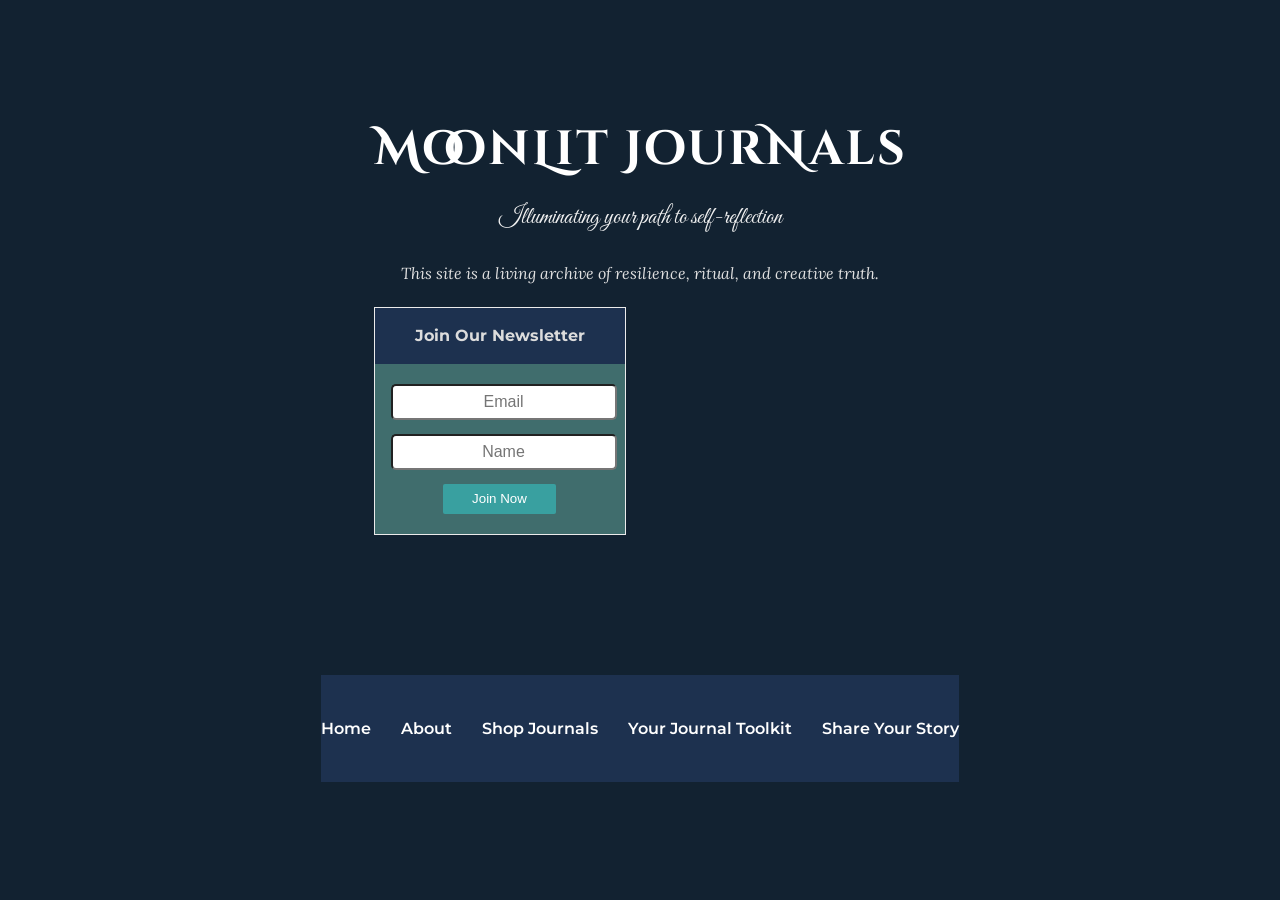
==== index.html @ 2f2d49a9 "Update index.html Re-added <div class="coming-soon"> & added </div> to close" ====
<!DOCTYPE html>
<html lang="en">

<head>
  <meta charset="UTF-8" />
  <meta name="viewport" content="width=device-width, initial-scale=1.0" />
  <title>Moonlit Journals</title>

  <!-- Google Fonts -->
  <link
    href="https://fonts.googleapis.com/css2?family=Cinzel+Decorative:wght@400;700&family=Great+Vibes&family=Lora:ital,wght@0,400;0,700;1,400&family=Montserrat:wght@400;600&display=swap"
    rel="stylesheet">

  <!-- Your CSS -->
  <link rel="stylesheet" href="style.css" />
</head>

<body>

  <!-- ===========================================================
       TOP HERO SECTION (Landing Page)
  ============================================================ -->

  <!-- ===========================================================
       MAIN PAGE CONTENT WRAPPER
  ============================================================ -->
  <div class="page-wrapper">

    <!-- =======================
         HEADER SECTION
    ======================== -->
    <header>
      <h1 class="logo">MoonLit JourNals</h1>
      <p class="tagline">Illuminating your path to self-reflection</p>
      <p class="legacy-note">This site is a living archive of resilience, ritual, and creative truth.</p>
    </header>


    <!-- =======================
         COMING SOON SECTION
    ======================== -->
    <div class="coming-soon">
       <!-- Content here -->
      <div style="background-image: url('Copilot_20250926_103959.png');">

      </div>
    </div>
      <!-- =======================
           ZOHO FORM (intact)
      ======================== -->
      <!--Zoho Campaigns Web-Optin Form's Code START-->
      <script type="text/javascript"
        src="https://zgnp-zngp.maillist-manage.com/js/optin.min.js"
        onload="setupSF('sf3z2011ca6684e1fb202ba13736cb9caa00669bcf908f8a3bc1005debcfa379ceef','ZCFORMVIEW',false,'light',false,'0')"></script>

      <script type="text/javascript">
        function runOnFormSubmit_sf3z2011ca6684e1fb202ba13736cb9caa00669bcf908f8a3bc1005debcfa379ceef(th) {
          /* Custom pre-submit code goes here */
        };
      </script>

      <!-- Zoho injected HTML (unchanged except indentation cleaned) -->
      <div id="sf3z2011ca6684e1fb202ba13736cb9caa00669bcf908f8a3bc1005debcfa379ceef" data-type="signupform">
        <div id="customForm">
          <div class="quick_form_2_css"
            style="border: 1px solid rgb(235, 235, 235); background-color: rgb(64, 109, 109); width: 250px; font-family: Arial;">
            <div style="text-align: center">

              <div style="font-size: 16px; font-family: Calibri; font-weight: bold; color: rgb(220, 220, 220);
                padding: 15px 0px; background-color: rgb(29, 49, 79);" id="SIGNUP_HEADING">
                Join Our Newsletter
              </div>

              <form method="POST" id="zcampaignOptinForm"
                style="margin: 0px; width: 100%; color: rgb(255, 255, 255)"
                action="https://zgnp-zngp.maillist-manage.com/weboptin.zc" target="_zcSignup">

                <div style="position: relative; width: 218px; height: 30px; margin: 20px auto 0;">
                  <input type="text" placeholder="Email" name="CONTACT_EMAIL"
                    style="font-size: 16px; width: 100%; height: 100%; text-align: center; color: #888; border-radius: 5px;">
                </div>

                <div style="position: relative; width: 218px; height: 30px; margin: 20px auto 0;">
                  <input type="text" placeholder="Name" name="LASTNAME"
                    style="font-size: 16px; width: 100%; height: 100%; text-align: center; color: #888; border-radius: 5px;">
                </div>

                <div style="position: relative; width: 113px; height: 30px; margin: 20px auto;">
                  <input type="button" value="Join Now" id="zcWebOptin"
                    style="width: 100%; height: 100%; background-color: rgb(57, 160, 160);
                      border: none; color: #fff; cursor: pointer; border-radius: 2px;">
                </div>

                <!-- Hidden fields (do not touch) -->
                <input type="hidden" name="submitType" value="optinCustomView">
                <input type="hidden" name="formType" value="QuickForm">
                <input type="hidden" name="zx" value="135af4ad4">
                <input type="hidden" name="zcvers" value="3.0">
                <input type="hidden" name="mode" value="OptinCreateView">
                <input type="hidden" name="zcld" value="1158a6234af37cd47">
                <input type="hidden" name="zctd" value="1158a6234af37cb91">
                <input type="hidden" name="zc_Url" value="zgnp-zngp.maillist-manage.com">
                <input type="hidden" name="zc_trackCode" value="ZCFORMVIEW">
                <input type="hidden" name="zc_formIx"
                  value="3z2011ca6684e1fb202ba13736cb9caa00669bcf908f8a3bc1005debcfa379ceef">

              </form>

            </div>
          </div>
        </div>
      </div>
      <!--Zoho Campaigns Web-Optin Form's Code END-->

    </div><!-- /coming-soon -->

  </div><!-- /page-wrapper -->


  <!-- ===========================================================
       FOOTER
  ============================================================ -->
  <footer>
    <nav class="nav-bar">
      <ul class="nav-menu">
        <li><a href="#">Home</a></li>
        <li><a href="#">About</a></li>
        <li><a href="#">Shop Journals</a></li>
        <li><a href="#">Your Journal Toolkit</a></li>
        <li><a href="#">Share Your Story</a></li>
      </ul>
    </nav>
  </footer>

</body>
</html>
---- style.css ----
/* Cinzel Decorative – Bold */
@font-face {
  font-family: 'CinzelDecorative';
  src: url('fonts/CinzelDecorative-Bold.ttf') format('truetype');
  font-weight: 700;
  font-style: normal;
}

/* Great Vibes – Regular */
@font-face {
  font-family: 'GreatVibes';
  src: url('fonts/GreatVibes-Regular.ttf') format('truetype');
  font-weight: normal;
  font-style: normal;
}

/* Lora – Regular */
@font-face {
  font-family: 'Lora';
  src: url('fonts/Lora-Regular.ttf') format('truetype');
  font-weight: 400;
  font-style: normal;
}

/* Lora – Bold */
@font-face {
  font-family: 'Lora';
  src: url('fonts/Lora-Bold.ttf') format('truetype');
  font-weight: 700;
  font-style: normal;
}

/* Montserrat – Regular */
@font-face {
  font-family: 'Montserrat';
  src: url('fonts/Montserrat-Regular.ttf') format('truetype');
  font-weight: 400;
  font-style: normal;
}

/* 🌿 Base Reset & Body Ritual
   This sets the emotional tone for your entire site — calm, readable, and mythic. */
body {
  margin: 0;
  padding: 0;
  display: flex;
  flex-direction: column;
  align-items: center;
  justify-content: center; /* centers vertically */
  font-family: 'Lora', serif; /* Reflective and warm for journal body text */
  font-size: 1em;
  line-height: 1.6; /* Increased for accessibility and emotional spaciousness */
  color: #333;
  background-color: #122231; /* dark navy blue */
}
/* ---------------------------------------------------
   1. BACKGROUND HERO (Landing Page)
--------------------------------------------------- */

.landing-page {
    height: 100vh; /* full screen */
    width: 100%;
    background-image: url("Copilot_20250926_103959.png"); /* your coming-soon image */
    background-size: cover;       /* fills entire screen */
    background-position: center;  /* centers image focal point */
    background-repeat: no-repeat;
    display: flex;
    justify-content: center;
    align-items: center;
    text-align: center;
}

/* overlay content so it sits ON TOP of image */
.landing-content {
    background: rgba(0, 0, 0, 0.45); /* optional soft overlay */
    padding: 30px 40px;
    border-radius: 12px;
}

/* ---------------------------------------------------
   2. BODY BASE
--------------------------------------------------- */

body {
    margin: 0;
    padding: 0;
    font-family: "Lora", serif;
    background-color: #122231;
    overflow-x: hidden; /* prevent sideways scroll */
}

/* ---------------------------------------------------
   3. LOGO + TAGLINE (inside landing-page)
--------------------------------------------------- */

.logo {
    font-family: "Cinzel Decorative", serif;
    font-size: 48px;
    color: #ffffff;
    margin-bottom: 10px;
    letter-spacing: 2px;
}

.tagline {
    font-family: "Great Vibes", cursive;
    font-size: 24px;
    color: #f1f1f1;
    margin-top: 5px;
}

.legacy-note {
    color: #e0e0e0;
    font-size: 16px;
    font-style: italic;
}

/* ---------------------------------------------------
   4. PAGE WRAPPER (content BELOW hero)
--------------------------------------------------- */

.page-wrapper {
    max-width: 900px;
    margin: 60px auto;
    padding: 20px;
    text-align: center;
}

/* ---------------------------------------------------
   5. ZOHO FORM FIX
--------------------------------------------------- */

/* override all the inline fonts and sizing */
#customForm * {
    font-family: "Montserrat", sans-serif !important;
}

/* center the form */
#customForm {
    margin: 0 auto;
}

/* remove huge auto-margins from Zoho */
.quick_form_2_css {
    margin-top: 20px !important;
}



/* ---------------------------------------------------
   6. FOOTER NAV
--------------------------------------------------- */

footer {
    background-color: #1d314f;
    padding: 25px 0;
    margin-top: 60px;
}

.nav-menu {
    list-style: none;
    display: flex;
    justify-content: center;
    gap: 30px;
    padding: 0;
}

.nav-menu a {
    color: #ffffff;
    text-decoration: none;
    font-family: "Montserrat", sans-serif;
    font-weight: 600;
}
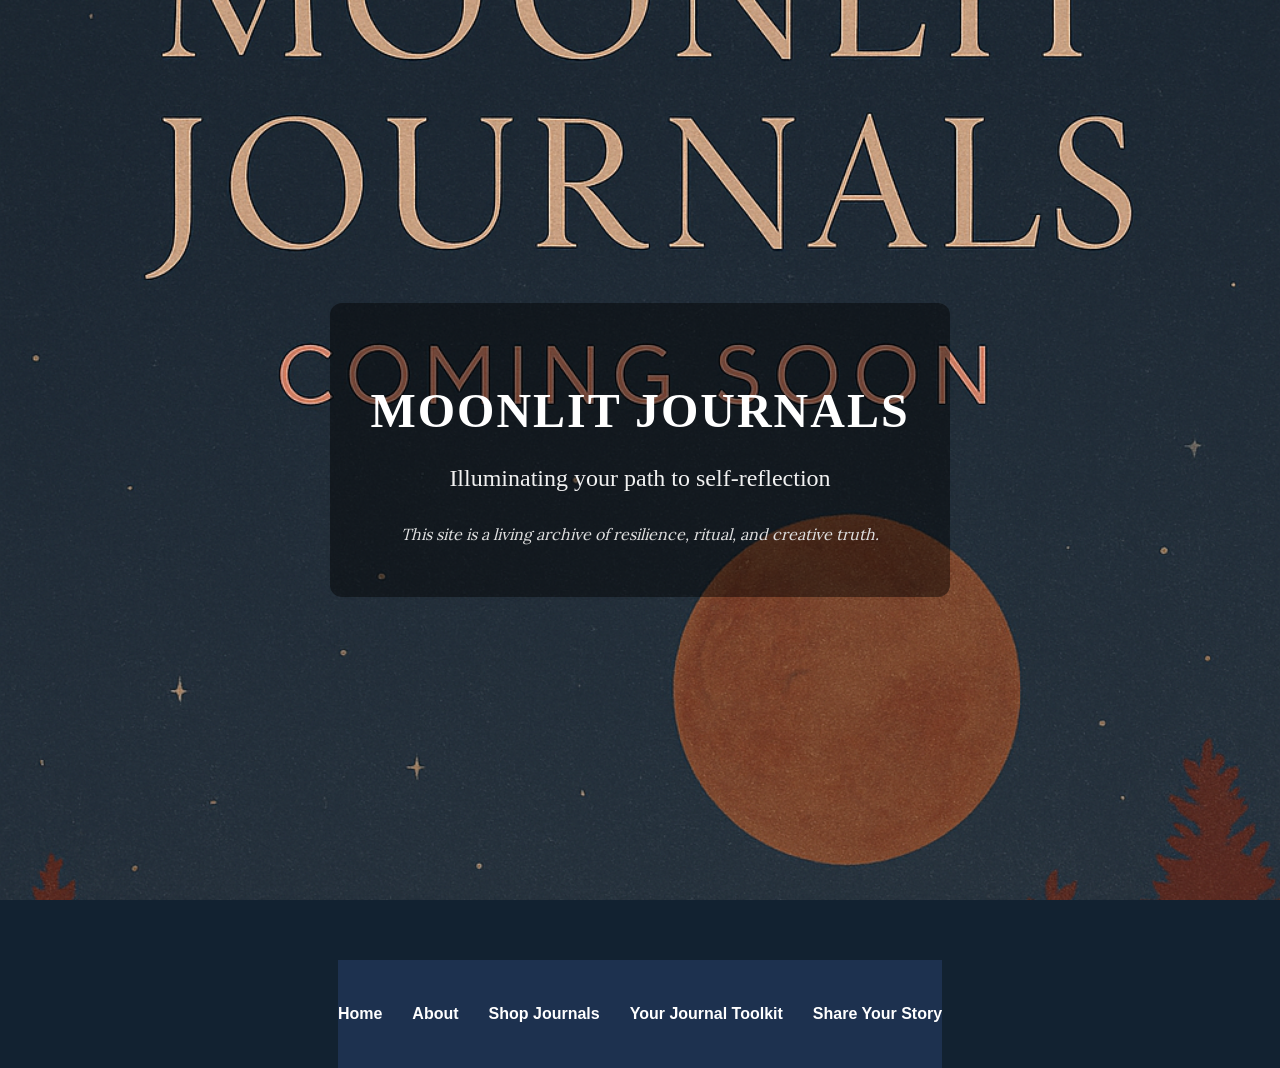
==== commit 657f290c: "Refactor index.html for simplified layout Removed old HTML structure and replaced with a simplified " ====
--- a/index.html
+++ b/index.html
@@ -1,139 +1,36 @@
 <!DOCTYPE html>
 <html lang="en">
-
 <head>
-  <meta charset="UTF-8" />
-  <meta name="viewport" content="width=device-width, initial-scale=1.0" />
-  <title>Moonlit Journals</title>
-
-  <!-- Google Fonts -->
-  <link
-    href="https://fonts.googleapis.com/css2?family=Cinzel+Decorative:wght@400;700&family=Great+Vibes&family=Lora:ital,wght@0,400;0,700;1,400&family=Montserrat:wght@400;600&display=swap"
-    rel="stylesheet">
-
-  <!-- Your CSS -->
-  <link rel="stylesheet" href="style.css" />
+    <meta charset="UTF-8">
+    <link rel="stylesheet" href="style.css">
+    <title>Moonlit Journals</title>
 </head>
-
 <body>
 
-  <!-- ===========================================================
-       TOP HERO SECTION (Landing Page)
-  ============================================================ -->
+    <!-- Hero Section -->
+    <section class="landing-page">
+        <div class="landing-content">
+            <h1 class="logo">MOONLIT JOURNALS</h1>
+            <p class="tagline">Illuminating your path to self-reflection</p>
+            <p class="legacy-note">This site is a living archive of resilience, ritual, and creative truth.</p>
+            
+            <!-- Zoho Newsletter Form Placeholder -->
+            <div id="customForm" class="quick_form_2_css">
+                <!-- Paste your Zoho embed code here -->
+            </div>
+        </div>
+    </section>
 
-  <!-- ===========================================================
-       MAIN PAGE CONTENT WRAPPER
-  ============================================================ -->
-  <div class="page-wrapper">
-
-    <!-- =======================
-         HEADER SECTION
-    ======================== -->
-    <header>
-      <h1 class="logo">MoonLit JourNals</h1>
-      <p class="tagline">Illuminating your path to self-reflection</p>
-      <p class="legacy-note">This site is a living archive of resilience, ritual, and creative truth.</p>
-    </header>
-
-
-    <!-- =======================
-         COMING SOON SECTION
-    ======================== -->
-    <div class="coming-soon">
-       <!-- Content here -->
-      <div style="background-image: url('Copilot_20250926_103959.png');">
-
-      </div>
-    </div>
-      <!-- =======================
-           ZOHO FORM (intact)
-      ======================== -->
-      <!--Zoho Campaigns Web-Optin Form's Code START-->
-      <script type="text/javascript"
-        src="https://zgnp-zngp.maillist-manage.com/js/optin.min.js"
-        onload="setupSF('sf3z2011ca6684e1fb202ba13736cb9caa00669bcf908f8a3bc1005debcfa379ceef','ZCFORMVIEW',false,'light',false,'0')"></script>
-
-      <script type="text/javascript">
-        function runOnFormSubmit_sf3z2011ca6684e1fb202ba13736cb9caa00669bcf908f8a3bc1005debcfa379ceef(th) {
-          /* Custom pre-submit code goes here */
-        };
-      </script>
-
-      <!-- Zoho injected HTML (unchanged except indentation cleaned) -->
-      <div id="sf3z2011ca6684e1fb202ba13736cb9caa00669bcf908f8a3bc1005debcfa379ceef" data-type="signupform">
-        <div id="customForm">
-          <div class="quick_form_2_css"
-            style="border: 1px solid rgb(235, 235, 235); background-color: rgb(64, 109, 109); width: 250px; font-family: Arial;">
-            <div style="text-align: center">
-
-              <div style="font-size: 16px; font-family: Calibri; font-weight: bold; color: rgb(220, 220, 220);
-                padding: 15px 0px; background-color: rgb(29, 49, 79);" id="SIGNUP_HEADING">
-                Join Our Newsletter
-              </div>
-
-              <form method="POST" id="zcampaignOptinForm"
-                style="margin: 0px; width: 100%; color: rgb(255, 255, 255)"
-                action="https://zgnp-zngp.maillist-manage.com/weboptin.zc" target="_zcSignup">
-
-                <div style="position: relative; width: 218px; height: 30px; margin: 20px auto 0;">
-                  <input type="text" placeholder="Email" name="CONTACT_EMAIL"
-                    style="font-size: 16px; width: 100%; height: 100%; text-align: center; color: #888; border-radius: 5px;">
-                </div>
-
-                <div style="position: relative; width: 218px; height: 30px; margin: 20px auto 0;">
-                  <input type="text" placeholder="Name" name="LASTNAME"
-                    style="font-size: 16px; width: 100%; height: 100%; text-align: center; color: #888; border-radius: 5px;">
-                </div>
-
-                <div style="position: relative; width: 113px; height: 30px; margin: 20px auto;">
-                  <input type="button" value="Join Now" id="zcWebOptin"
-                    style="width: 100%; height: 100%; background-color: rgb(57, 160, 160);
-                      border: none; color: #fff; cursor: pointer; border-radius: 2px;">
-                </div>
-
-                <!-- Hidden fields (do not touch) -->
-                <input type="hidden" name="submitType" value="optinCustomView">
-                <input type="hidden" name="formType" value="QuickForm">
-                <input type="hidden" name="zx" value="135af4ad4">
-                <input type="hidden" name="zcvers" value="3.0">
-                <input type="hidden" name="mode" value="OptinCreateView">
-                <input type="hidden" name="zcld" value="1158a6234af37cd47">
-                <input type="hidden" name="zctd" value="1158a6234af37cb91">
-                <input type="hidden" name="zc_Url" value="zgnp-zngp.maillist-manage.com">
-                <input type="hidden" name="zc_trackCode" value="ZCFORMVIEW">
-                <input type="hidden" name="zc_formIx"
-                  value="3z2011ca6684e1fb202ba13736cb9caa00669bcf908f8a3bc1005debcfa379ceef">
-
-              </form>
-
-            </div>
-          </div>
-        </div>
-      </div>
-      <!--Zoho Campaigns Web-Optin Form's Code END-->
-
-    </div><!-- /coming-soon -->
-
-  </div><!-- /page-wrapper -->
-
-
-  <!-- ===========================================================
-       FOOTER
-  ============================================================ -->
-  <footer>
-    <nav class="nav-bar">
-      <ul class="nav-menu">
-        <li><a href="#">Home</a></li>
-        <li><a href="#">About</a></li>
-        <li><a href="#">Shop Journals</a></li>
-        <li><a href="#">Your Journal Toolkit</a></li>
-        <li><a href="#">Share Your Story</a></li>
-      </ul>
-    </nav>
-  </footer>
+    <!-- Navigation Footer -->
+    <footer>
+        <ul class="nav-menu">
+            <li><a href="index.html">Home</a></li>
+            <li><a href="about.html">About</a></li>
+            <li><a href="shop.html">Shop Journals</a></li>
+            <li><a href="toolkit.html">Your Journal Toolkit</a></li>
+            <li><a href="story.html">Share Your Story</a></li>
+        </ul>
+    </footer>
 
 </body>
 </html>
-
-
-
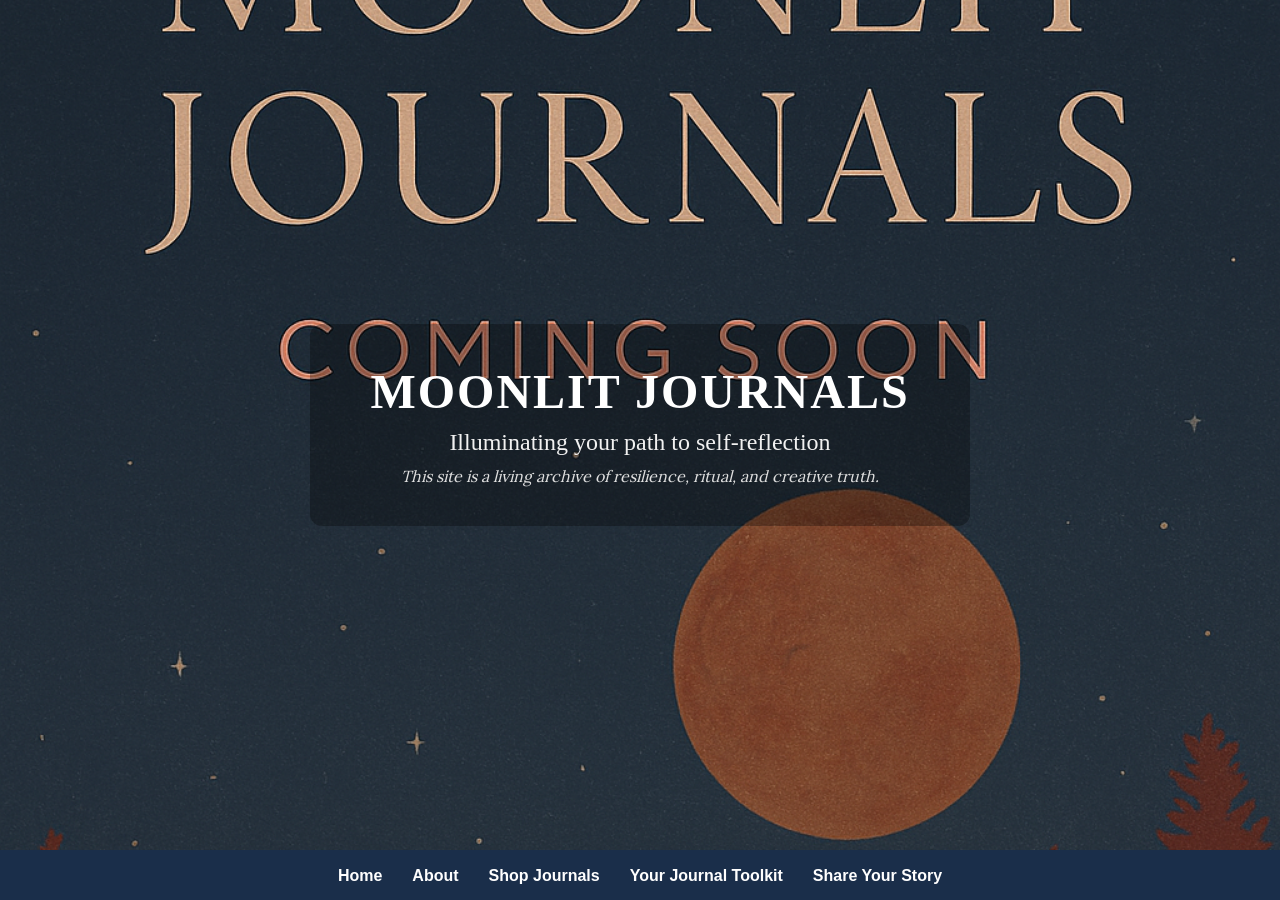
==== commit 16e3b0e6: "Simplify layout: hero takes full screen, transparent footer overlay" ====
--- a/index.html
+++ b/index.html
@@ -1,36 +1,32 @@
-<!DOCTYPE html>
-<html lang="en">
-<head>
-    <meta charset="UTF-8">
-    <link rel="stylesheet" href="style.css">
-    <title>Moonlit Journals</title>
-</head>
-<body>
-
-    <!-- Hero Section -->
-    <section class="landing-page">
-        <div class="landing-content">
-            <h1 class="logo">MOONLIT JOURNALS</h1>
-            <p class="tagline">Illuminating your path to self-reflection</p>
-            <p class="legacy-note">This site is a living archive of resilience, ritual, and creative truth.</p>
-            
-            <!-- Zoho Newsletter Form Placeholder -->
-            <div id="customForm" class="quick_form_2_css">
-                <!-- Paste your Zoho embed code here -->
-            </div>
-        </div>
-    </section>
-
-    <!-- Navigation Footer -->
-    <footer>
-        <ul class="nav-menu">
-            <li><a href="index.html">Home</a></li>
-            <li><a href="about.html">About</a></li>
-            <li><a href="shop.html">Shop Journals</a></li>
-            <li><a href="toolkit.html">Your Journal Toolkit</a></li>
-            <li><a href="story.html">Share Your Story</a></li>
-        </ul>
-    </footer>
-
-</body>
-</html>
+<!DOCTYPE html>
+<html lang="en">
+<head>
+    <meta charset="UTF-8">
+    <meta name="viewport" content="width=device-width, initial-scale=1.0" />
+    <link rel="stylesheet" href="style.css">
+    <title>Moonlit Journals</title>
+</head>
+<body>
+
+    <!-- Hero Section with Background Image -->
+    <section class="landing-page">
+        <div class="landing-content">
+            <h1 class="logo">MOONLIT JOURNALS</h1>
+            <p class="tagline">Illuminating your path to self-reflection</p>
+            <p class="legacy-note">This site is a living archive of resilience, ritual, and creative truth.</p>
+        </div>
+    </section>
+
+    <!-- Navigation Footer -->
+    <footer>
+        <ul class="nav-menu">
+            <li><a href="index.html">Home</a></li>
+            <li><a href="about.html">About</a></li>
+            <li><a href="shop.html">Shop Journals</a></li>
+            <li><a href="toolkit.html">Your Journal Toolkit</a></li>
+            <li><a href="story.html">Share Your Story</a></li>
+        </ul>
+    </footer>
+
+</body>
+</html>
--- a/style.css
+++ b/style.css
@@ -1,174 +1,136 @@
-/* Cinzel Decorative – Bold */
-@font-face {
-  font-family: 'CinzelDecorative';
-  src: url('fonts/CinzelDecorative-Bold.ttf') format('truetype');
-  font-weight: 700;
-  font-style: normal;
-}
-
-/* Great Vibes – Regular */
-@font-face {
-  font-family: 'GreatVibes';
-  src: url('fonts/GreatVibes-Regular.ttf') format('truetype');
-  font-weight: normal;
-  font-style: normal;
-}
-
-/* Lora – Regular */
-@font-face {
-  font-family: 'Lora';
-  src: url('fonts/Lora-Regular.ttf') format('truetype');
-  font-weight: 400;
-  font-style: normal;
-}
-
-/* Lora – Bold */
-@font-face {
-  font-family: 'Lora';
-  src: url('fonts/Lora-Bold.ttf') format('truetype');
-  font-weight: 700;
-  font-style: normal;
-}
-
-/* Montserrat – Regular */
-@font-face {
-  font-family: 'Montserrat';
-  src: url('fonts/Montserrat-Regular.ttf') format('truetype');
-  font-weight: 400;
-  font-style: normal;
-}
-
-/* 🌿 Base Reset & Body Ritual
-   This sets the emotional tone for your entire site — calm, readable, and mythic. */
-body {
-  margin: 0;
-  padding: 0;
-  display: flex;
-  flex-direction: column;
-  align-items: center;
-  justify-content: center; /* centers vertically */
-  font-family: 'Lora', serif; /* Reflective and warm for journal body text */
-  font-size: 1em;
-  line-height: 1.6; /* Increased for accessibility and emotional spaciousness */
-  color: #333;
-  background-color: #122231; /* dark navy blue */
-}
-/* ---------------------------------------------------
-   1. BACKGROUND HERO (Landing Page)
---------------------------------------------------- */
-
-.landing-page {
-    height: 100vh; /* full screen */
-    width: 100%;
-    background-image: url("Copilot_20250926_103959.png"); /* your coming-soon image */
-    background-size: cover;       /* fills entire screen */
-    background-position: center;  /* centers image focal point */
-    background-repeat: no-repeat;
-    display: flex;
-    justify-content: center;
-    align-items: center;
-    text-align: center;
-}
-
-/* overlay content so it sits ON TOP of image */
-.landing-content {
-    background: rgba(0, 0, 0, 0.45); /* optional soft overlay */
-    padding: 30px 40px;
-    border-radius: 12px;
-}
-
-/* ---------------------------------------------------
-   2. BODY BASE
---------------------------------------------------- */
-
-body {
-    margin: 0;
-    padding: 0;
-    font-family: "Lora", serif;
-    background-color: #122231;
-    overflow-x: hidden; /* prevent sideways scroll */
-}
-
-/* ---------------------------------------------------
-   3. LOGO + TAGLINE (inside landing-page)
---------------------------------------------------- */
-
-.logo {
-    font-family: "Cinzel Decorative", serif;
-    font-size: 48px;
-    color: #ffffff;
-    margin-bottom: 10px;
-    letter-spacing: 2px;
-}
-
-.tagline {
-    font-family: "Great Vibes", cursive;
-    font-size: 24px;
-    color: #f1f1f1;
-    margin-top: 5px;
-}
-
-.legacy-note {
-    color: #e0e0e0;
-    font-size: 16px;
-    font-style: italic;
-}
-
-/* ---------------------------------------------------
-   4. PAGE WRAPPER (content BELOW hero)
---------------------------------------------------- */
-
-.page-wrapper {
-    max-width: 900px;
-    margin: 60px auto;
-    padding: 20px;
-    text-align: center;
-}
-
-/* ---------------------------------------------------
-   5. ZOHO FORM FIX
---------------------------------------------------- */
-
-/* override all the inline fonts and sizing */
-#customForm * {
-    font-family: "Montserrat", sans-serif !important;
-}
-
-/* center the form */
-#customForm {
-    margin: 0 auto;
-}
-
-/* remove huge auto-margins from Zoho */
-.quick_form_2_css {
-    margin-top: 20px !important;
-}
-
-
-
-/* ---------------------------------------------------
-   6. FOOTER NAV
---------------------------------------------------- */
-
-footer {
-    background-color: #1d314f;
-    padding: 25px 0;
-    margin-top: 60px;
-}
-
-.nav-menu {
-    list-style: none;
-    display: flex;
-    justify-content: center;
-    gap: 30px;
-    padding: 0;
-}
-
-.nav-menu a {
-    color: #ffffff;
-    text-decoration: none;
-    font-family: "Montserrat", sans-serif;
-    font-weight: 600;
-}
-
-
+/* Reset & Base */
+* {
+    box-sizing: border-box;
+}
+
+html, body {
+    height: 100%;
+    margin: 0;
+    padding: 0;
+    overflow: hidden;
+}
+
+/* Cinzel Decorative – Bold */
+@font-face {
+  font-family: 'CinzelDecorative';
+  src: url('fonts/CinzelDecorative-Bold.ttf') format('truetype');
+  font-weight: 700;
+  font-style: normal;
+}
+
+/* Great Vibes – Regular */
+@font-face {
+  font-family: 'GreatVibes';
+  src: url('fonts/GreatVibes-Regular.ttf') format('truetype');
+  font-weight: normal;
+  font-style: normal;
+}
+
+/* Lora – Regular */
+@font-face {
+  font-family: 'Lora';
+  src: url('fonts/Lora-Regular.ttf') format('truetype');
+  font-weight: 400;
+  font-style: normal;
+}
+
+/* Lora – Bold */
+@font-face {
+  font-family: 'Lora';
+  src: url('fonts/Lora-Bold.ttf') format('truetype');
+  font-weight: 700;
+  font-style: normal;
+}
+
+/* Montserrat – Regular */
+@font-face {
+  font-family: 'Montserrat';
+  src: url('fonts/Montserrat-Regular.ttf') format('truetype');
+  font-weight: 400;
+  font-style: normal;
+}
+
+/* 🌿 Base Body */
+body {
+    margin: 0;
+    padding: 0;
+    font-family: "Lora", serif;
+    background-color: #122231;
+    overflow: hidden;
+    height: 100vh;
+    display: flex;
+    flex-direction: column;
+}
+
+/* 🌌 Full-Screen Hero Section */
+.landing-page {
+    flex: 1;
+    width: 100%;
+    background-image: url("Copilot_20250926_103959.png");
+    background-size: cover;
+    background-position: center;
+    background-repeat: no-repeat;
+    display: flex;
+    justify-content: center;
+    align-items: center;
+    text-align: center;
+}
+
+/* Landing Content Overlay */
+.landing-content {
+    background: rgba(0, 0, 0, 0.3);
+    padding: 40px 60px;
+    border-radius: 12px;
+}
+
+.logo {
+    font-family: "Cinzel Decorative", serif;
+    font-size: 48px;
+    color: #ffffff;
+    margin: 0 0 10px 0;
+    letter-spacing: 2px;
+}
+
+.tagline {
+    font-family: "Great Vibes", cursive;
+    font-size: 24px;
+    color: #f1f1f1;
+    margin: 5px 0;
+}
+
+.legacy-note {
+    color: #e0e0e0;
+    font-size: 16px;
+    font-style: italic;
+    margin: 10px 0 0 0;
+}
+
+/* 🌙 Transparent Footer Overlay */
+footer {
+    background-color: rgba(29, 49, 79, 0.85);
+    padding: 15px 0;
+    width: 100%;
+    flex-shrink: 0;
+    backdrop-filter: blur(4px);
+}
+
+.nav-menu {
+    list-style: none;
+    display: flex;
+    justify-content: center;
+    gap: 30px;
+    padding: 0;
+    margin: 0;
+}
+
+.nav-menu a {
+    color: #ffffff;
+    text-decoration: none;
+    font-family: "Montserrat", sans-serif;
+    font-weight: 600;
+    transition: color 0.3s ease;
+}
+
+.nav-menu a:hover {
+    color: #39a0a0;
+}
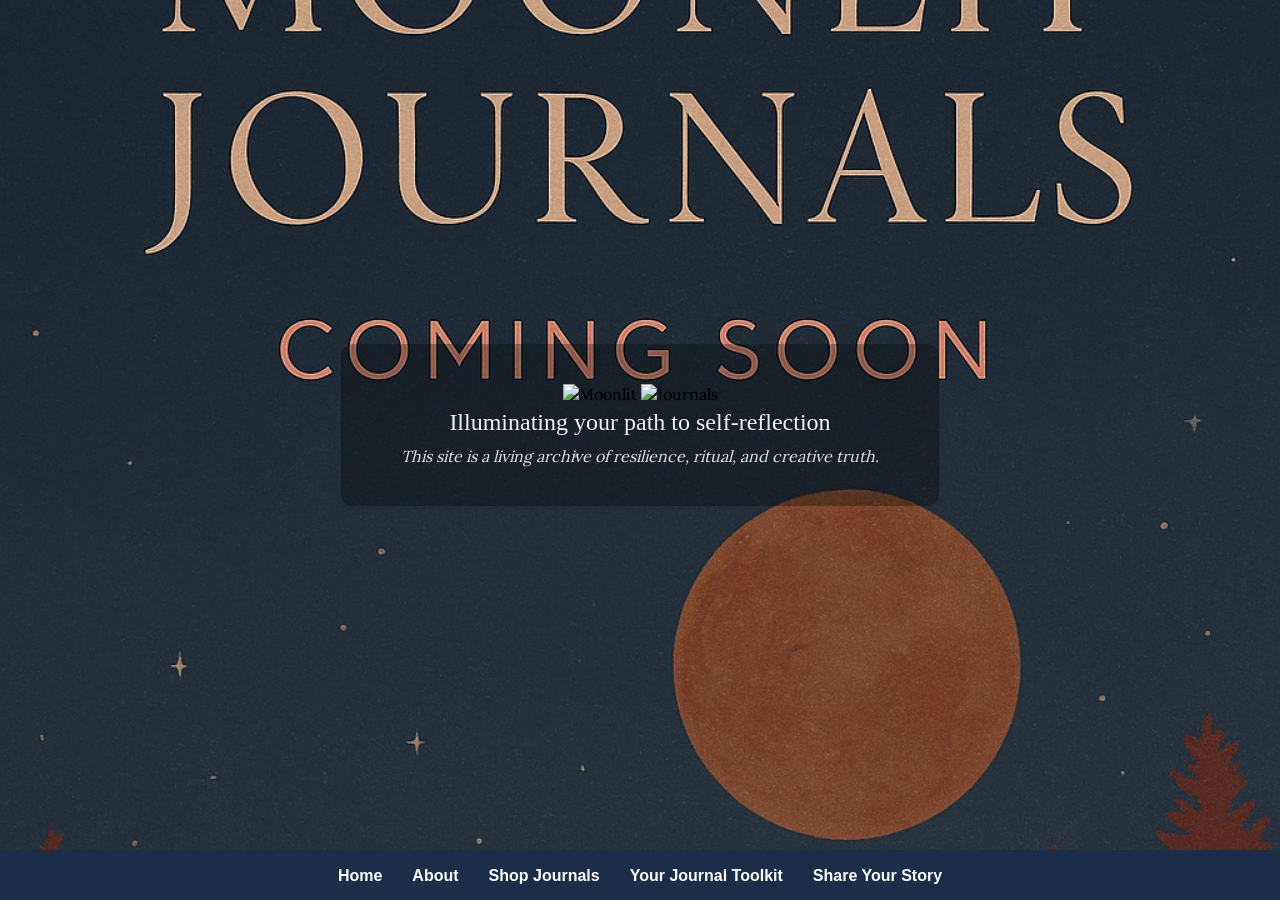
==== commit 768b4402: "Update logo section to use images instead of text Replaced logo text with logo images for branding." ====
--- a/index.html
+++ b/index.html
@@ -11,7 +11,10 @@
     <!-- Hero Section with Background Image -->
     <section class="landing-page">
         <div class="landing-content">
-            <h1 class="logo">MOONLIT JOURNALS</h1>
+           <div class="logo-container">
+                <img src="images/Moonlit.png" alt="Moonlit" class="logo-img">
+                <img src="images/Journals.png" alt="Journals" class="logo-img">
+           </div>
             <p class="tagline">Illuminating your path to self-reflection</p>
             <p class="legacy-note">This site is a living archive of resilience, ritual, and creative truth.</p>
         </div>
--- a/style.css
+++ b/style.css
@@ -58,6 +58,7 @@
     background-color: #122231;
     overflow: hidden;
     height: 100vh;
+    width: 100vw;
     display: flex;
     flex-direction: column;
 }
@@ -65,8 +66,9 @@
 /* 🌌 Full-Screen Hero Section */
 .landing-page {
     flex: 1;
+    height: 100vh;
     width: 100%;
-    background-image: url("Copilot_20250926_103959.png");
+    background-image: url("images/Copilot_20250926_103959.png");
     background-size: cover;
     background-position: center;
     background-repeat: no-repeat;
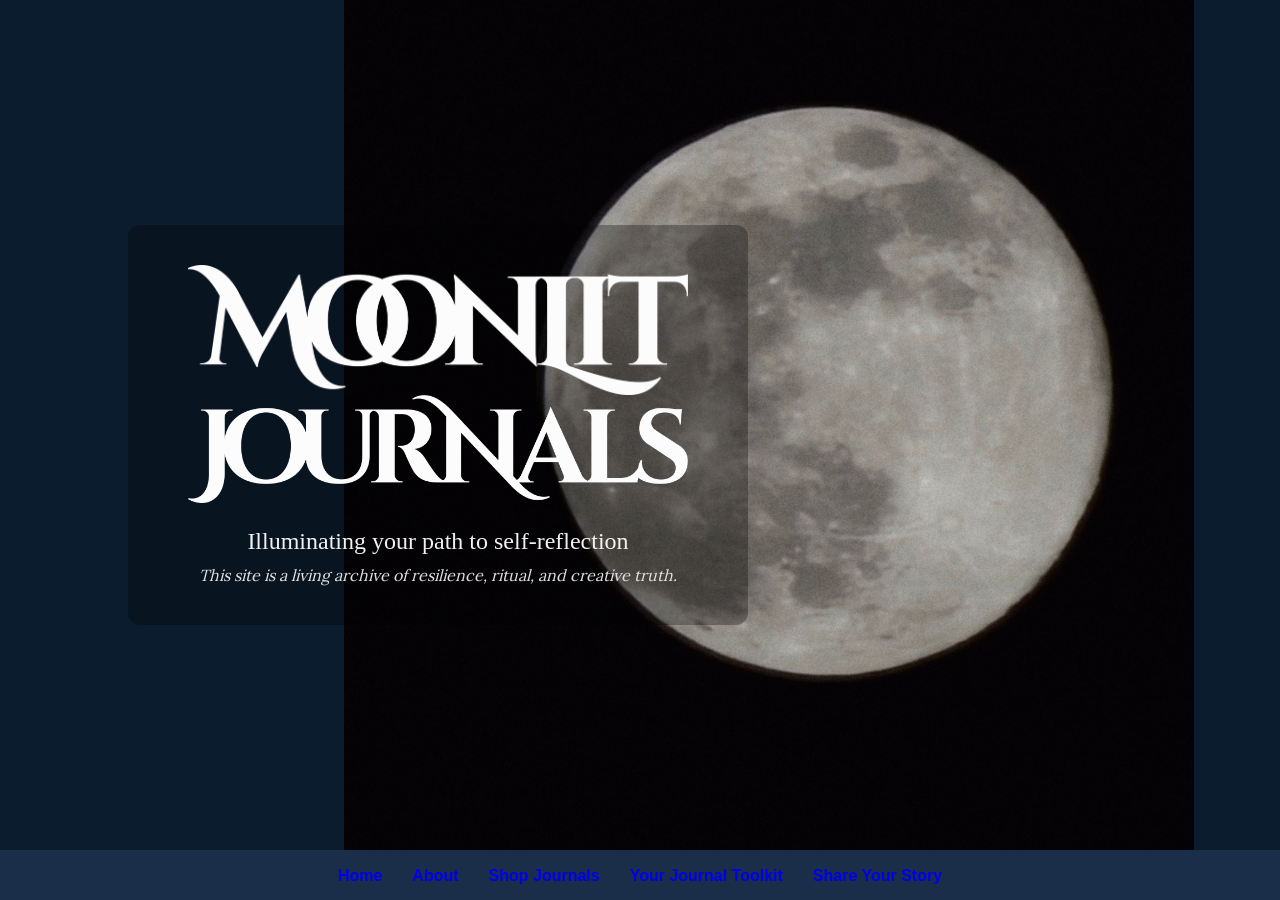
==== commit d7e6e6b5: "Refactor HTML structure for text content Moved tagline and legacy note into a new text container." ====
--- a/index.html
+++ b/index.html
@@ -14,10 +14,10 @@
            <div class="logo-container">
                 <img src="images/Moonlit.png" alt="Moonlit" class="logo-img">
                 <img src="images/Journals.png" alt="Journals" class="logo-img">
-           </div>
-            <p class="tagline">Illuminating your path to self-reflection</p>
-            <p class="legacy-note">This site is a living archive of resilience, ritual, and creative truth.</p>
-        </div>
+                <div class="text-container">
+                    <p class="tagline">Illuminating your path to self-reflection</p>
+                    <p class="legacy-note">This site is a living archive of resilience, ritual, and creative truth.</p>
+                </div>
     </section>
 
     <!-- Navigation Footer -->
--- a/style.css
+++ b/style.css
@@ -1,3 +1,14 @@
+:root {
+    --moonlit-teal: #2c4a56;
+    --burnt-orange: #a8583e;
+    --creamy-white: #f5f5dc;
+}
+
+/* Example: Use them like this */
+.tagline {
+    color: var(--creamy-white);
+}
+
 /* Reset & Base */
 * {
     box-sizing: border-box;
@@ -65,17 +76,25 @@
 
 /* 🌌 Full-Screen Hero Section */
 .landing-page {
-    flex: 1;
+    /* ... existing properties ... */
+    background-color: #050306; /* Matches the black sky in your photo */
     height: 100vh;
-    width: 100%;
-    background-image: url("images/Copilot_20250926_103959.png");
-    background-size: cover;
-    background-position: center;
+    width: 100vw;
+    background-image: url("images/20251204_194234.jpg"); /* Or whichever filename you chose */
+    
+    /* "contain" makes the image fit without cropping, keeping it sharp */
+    background-size: contain; 
+    
+    /* Moves the moon to the right side (80%) and centers it vertically (50%) */
+    background-position: 80% 50%; 
+    
     background-repeat: no-repeat;
+    background-color: #0b1c2e; /* Matches the dark sky */
+    
     display: flex;
-    justify-content: center;
+    justify-content: flex-start; /* Aligns content to the left */
     align-items: center;
-    text-align: center;
+    padding-left: 10%; /* Keeps text away from the very edge */
 }
 
 /* Landing Content Overlay */
@@ -126,7 +145,7 @@
 }
 
 .nav-menu a {
-    color: #ffffff;
+    color: none;
     text-decoration: none;
     font-family: "Montserrat", sans-serif;
     font-weight: 600;
@@ -136,3 +155,23 @@
 .nav-menu a:hover {
     color: #39a0a0;
 }
+.logo-container {
+    background: none; /* This removes the box */
+    padding: 0;       /* Removes extra spacing */
+    display: flex;
+    flex-direction: column;
+    align-items: center;
+}
+
+.logo-img {
+    height: auto;
+    width: 100%;       /* Makes it responsive */
+    max-width: 500px;  /* Adjust this size to fit your liking */
+    object-fit: contain;
+    filter: invert(1);
+}
+.text-container {
+    text-align: center; /* This centers the text inside the div */
+    margin-top: 20px;
+    width: 100%;
+}
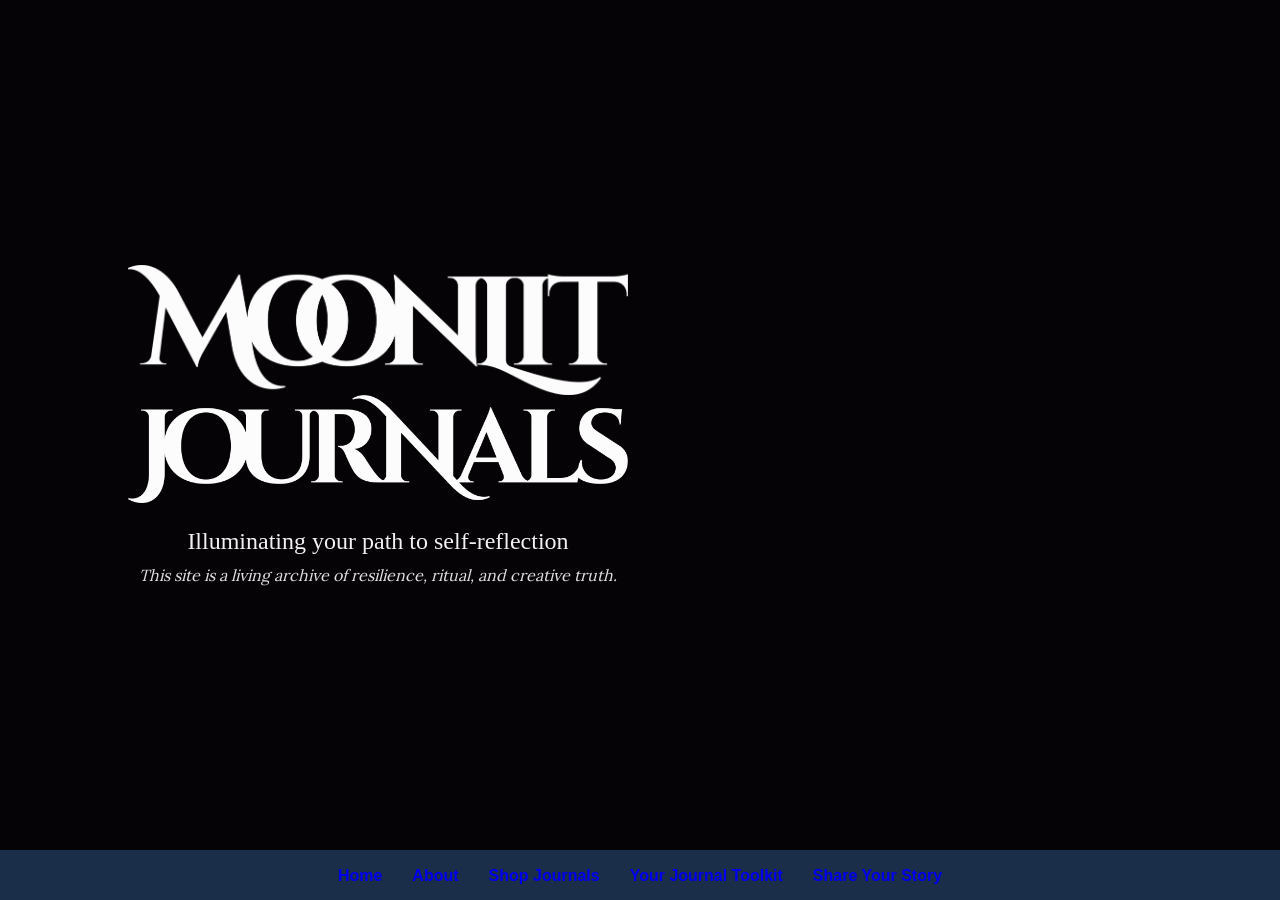
==== commit 078c5dfc: "Fix indentation in landing-content div" ====
--- a/index.html
+++ b/index.html
@@ -10,7 +10,6 @@
 
     <!-- Hero Section with Background Image -->
     <section class="landing-page">
-        <div class="landing-content">
            <div class="logo-container">
                 <img src="images/Moonlit.png" alt="Moonlit" class="logo-img">
                 <img src="images/Journals.png" alt="Journals" class="logo-img">
@@ -18,6 +17,7 @@
                     <p class="tagline">Illuminating your path to self-reflection</p>
                     <p class="legacy-note">This site is a living archive of resilience, ritual, and creative truth.</p>
                 </div>
+            </div>
     </section>
 
     <!-- Navigation Footer -->
--- a/style.css
+++ b/style.css
@@ -75,41 +75,27 @@
 }
 
 /* 🌌 Full-Screen Hero Section */
+/* 1. Reset the landing page background */
 .landing-page {
-    /* ... existing properties ... */
-    background-color: #050306; /* Matches the black sky in your photo */
     height: 100vh;
     width: 100vw;
-    background-image: url("images/20251204_194234.jpg"); /* Or whichever filename you chose */
-    
-    /* "contain" makes the image fit without cropping, keeping it sharp */
+    background-color: #050306; /* The color you picked! */
+    background-image: url("images/20260531_210515.jpg");
     background-size: contain; 
-    
-    /* Moves the moon to the right side (80%) and centers it vertically (50%) */
     background-position: 80% 50%; 
-    
     background-repeat: no-repeat;
-    background-color: #0b1c2e; /* Matches the dark sky */
-    
     display: flex;
-    justify-content: flex-start; /* Aligns content to the left */
-    align-items: center;
-    padding-left: 10%; /* Keeps text away from the very edge */
+    flex-direction: column;
+    justify-content: center;
+    align-items: flex-start; /* Aligns content to the left */
+    padding-left: 10%;
 }
 
-/* Landing Content Overlay */
+/* 2. Remove the box around the logo */
 .landing-content {
-    background: rgba(0, 0, 0, 0.3);
-    padding: 40px 60px;
-    border-radius: 12px;
-}
-
-.logo {
-    font-family: "Cinzel Decorative", serif;
-    font-size: 48px;
-    color: #ffffff;
-    margin: 0 0 10px 0;
-    letter-spacing: 2px;
+    background: none !important; /* Forces the box to disappear */
+    padding: 0 !important;
+    border-radius: 0 !important;
 }
 
 .tagline {
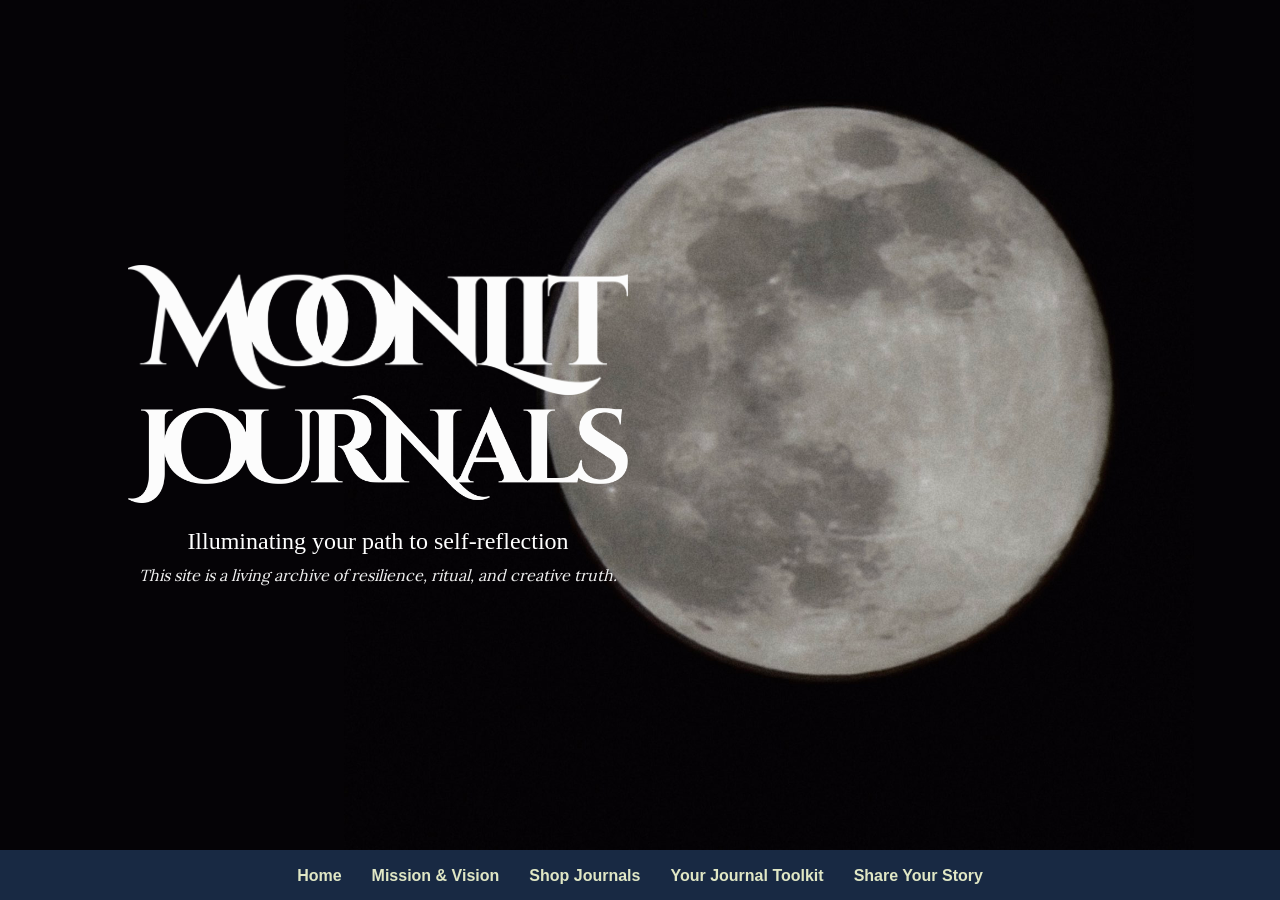
==== commit 586a4c96: "Replace 'About' link with 'Mission & Vision' link" ====
--- a/index.html
+++ b/index.html
@@ -24,7 +24,7 @@
     <footer>
         <ul class="nav-menu">
             <li><a href="index.html">Home</a></li>
-            <li><a href="about.html">About</a></li>
+            <li><a href="mission-vision.html">Mission & Vision</a></li>
             <li><a href="shop.html">Shop Journals</a></li>
             <li><a href="toolkit.html">Your Journal Toolkit</a></li>
             <li><a href="story.html">Share Your Story</a></li>
--- a/style.css
+++ b/style.css
@@ -62,54 +62,51 @@
 }
 
 /* 🌿 Base Body */
+/* 1. Update the body - remove the blue background */
 body {
     margin: 0;
     padding: 0;
     font-family: "Lora", serif;
-    background-color: #122231;
-    overflow: hidden;
+    background-color: #050306; /* Make the whole page match your moon black */
     height: 100vh;
     width: 100vw;
     display: flex;
     flex-direction: column;
 }
 
-/* 🌌 Full-Screen Hero Section */
-/* 1. Reset the landing page background */
+/* 2. Update .landing-page - fix the background image path */
 .landing-page {
+    position: relative;
+    z-index: 1;
     height: 100vh;
     width: 100vw;
-    background-color: #050306; /* The color you picked! */
-    background-image: url("images/20260531_210515.jpg");
+    /* Remove the 'red' shorthand line and use these: */
+    background-color: transparent; 
+    background-image: url("images/20251204_194234.jpg");
     background-size: contain; 
     background-position: 80% 50%; 
     background-repeat: no-repeat;
     display: flex;
     flex-direction: column;
     justify-content: center;
-    align-items: flex-start; /* Aligns content to the left */
+    align-items: flex-start; 
     padding-left: 10%;
-}
-
-/* 2. Remove the box around the logo */
-.landing-content {
-    background: none !important; /* Forces the box to disappear */
-    padding: 0 !important;
-    border-radius: 0 !important;
 }
 
 .tagline {
     font-family: "Great Vibes", cursive;
     font-size: 24px;
-    color: #f1f1f1;
+    color: #ffffff;
     margin: 5px 0;
+    text-align: center; /* Ensures it stays centered */
 }
 
 .legacy-note {
-    color: #e0e0e0;
+    color: #f1f1f1;
     font-size: 16px;
     font-style: italic;
     margin: 10px 0 0 0;
+    text-align: center; /* Ensures it stays centered */
 }
 
 /* 🌙 Transparent Footer Overlay */
@@ -131,7 +128,7 @@
 }
 
 .nav-menu a {
-    color: none;
+    color: #e0e7c5;
     text-decoration: none;
     font-family: "Montserrat", sans-serif;
     font-weight: 600;
